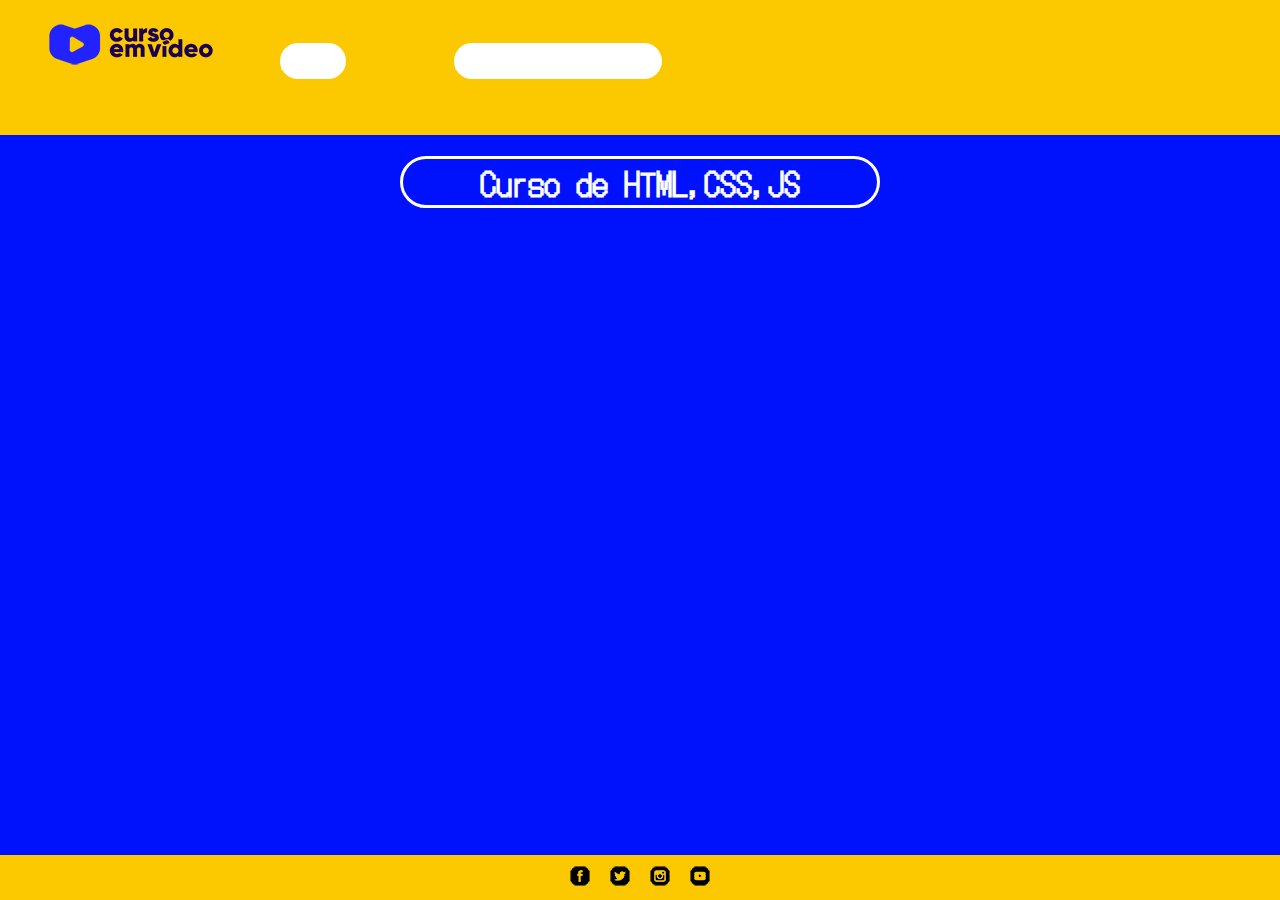
==== index.html @ 10687798 "Primeiro-commit" ====
<!DOCTYPE html>
<html lang="pt-br">
<head>
    <meta charset="UTF-8">
    <meta http-equiv="X-UA-Compatible" content="IE=edge">
    <meta name="viewport" content="width=device-width, initial-scale=1.0">
    <title>Guanabara</title>
    <link rel="stylesheet" href="style.css">
    <link rel="preconnect" href="https://fonts.gstatic.com">
<link href="https://fonts.googleapis.com/css2?family=DotGothic16&display=swap" rel="stylesheet">
<style type="text/css"> 
    a:link 
    { 
     text-decoration:none; 
     color: white;
    } 
    </style>
</head>
<body>
    
<div class=conteiner>
    
    <header id="menu">
        <ul>
            <img src="imagem/cursoemvideo-logo P.png" alt="img/png" srcset="imagem/cursoemvideo-logo M.png,imagem/cursoemvideo-logo G.png" sizes="(max-width: 300px) 280px,(max-width: 500px) 480px">
            <li><a href="sobre/index.html" target="_blank">Sobre</a></li>
            <li><a href="https://www.cursoemvideo.com/apoie/" target="_blank">Seja um Apoiador</a></li>
        </ul>
    </header>
    <main>
        <h1>Curso de HTML,CSS,JS</h1>
        <iframe width="560" height="315" src="https://www.youtube.com/embed/Ejkb_YpuHWs" frameborder="0" allow="accelerometer; autoplay; clipboard-write; encrypted-media; gyroscope; picture-in-picture" allowfullscreen></iframe>
    </main>

    <footer id="roda">

        <a href="https://www.facebook.com/CursosEmVideo/" target="_blank"><img src="imagem/icone-facebook.png" alt="img/png"></a>
        <a href="https://twitter.com/guanabara" target="_blank"><img src="imagem/icone-twitter.png" alt="img/png"></a>
        <a href="https://www.instagram.com/gustavoguanabara/" target="_blank"><img src="imagem/icone-instagram.png" alt="img/png"></a>
        <a href="https://www.youtube.com/cursoemvideo" target="_blank"><img src="imagem/icone-youtube.png" alt="img/png"></a>

    </footer>
</div>

</body>
</html>
---- style.css ----
body{
    background-color: #0011FC;
    margin: 0px;
    padding: 0px;
    color: white;
}
.conteiner{
    margin: 0px;
    padding: 0;
    display: grid;
    grid-template-columns: 1fr 1fr;
    grid-template-rows: 15vh 80vh 5vh;
}
#menu img{
    text-align: center;
    margin: 1px;
    transition: all .6s;
}
header{
    font-family: 'DotGothic16', sans-serif;
    margin: 0;
    padding: 0;
    grid-column: 1/3;
    background-color: #FCC800;
    display: inline;
}
#menu ul li{
    background-color: white;
    display: inline;
    height: 0px;
    font-size: 25px;
    margin:50px;
    padding: 0px 1px 0px 1px;
    border-radius: 30px;
    transition: all .6s;
}

#menu ul li a:hover{
    display: inline-block;
    color: white;
    padding: 2px 5px 3px 5px;
    border-radius: 30px;
    background-color: blue;
    transition: all .6s;
}

main{
    font-family: 'DotGothic16', sans-serif;
    display: block;
    grid-column: 1/3;
    border: 3px;
    color: white;
    border-radius: 30px;
    text-align: center;
    margin: 0;
    padding: 0;
    transition: all .7s;
}
h1{
    color: white;
    border: 3px solid;
    padding: 0;
    margin-left: 400px;
    margin-right: 400px;
    border-radius: 30px;
    transition: all .7s;
}
footer{ 
    grid-column: 1/3;
    background-color: #FCC800;
}
#roda{
    display: flex;
    flex-direction: row;
    flex-wrap: nowrap;
    justify-content: center;
    align-items: center;
    margin: 0px;
    padding: 0px 0px 0px 0px;
}
#roda a{
    margin: 10px;
    transition: all  .9s;
}
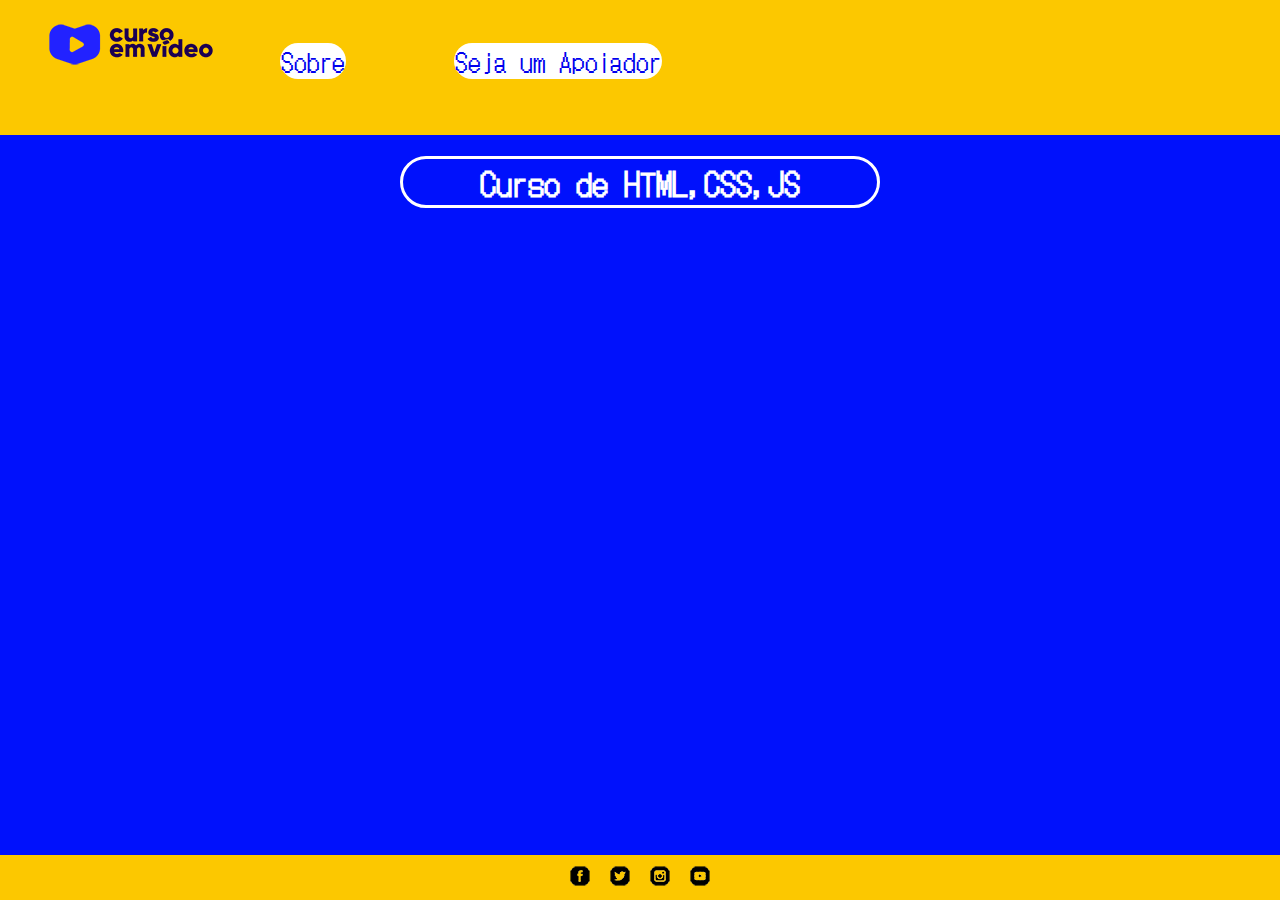
==== commit 84243747: "tirei a cor branca do sobre" ====
--- a/index.html
+++ b/index.html
@@ -12,7 +12,6 @@
     a:link 
     { 
      text-decoration:none; 
-     color: white;
     } 
     </style>
 </head>
@@ -43,4 +42,4 @@
 </div>
 
 </body>
-</html>+</html>
